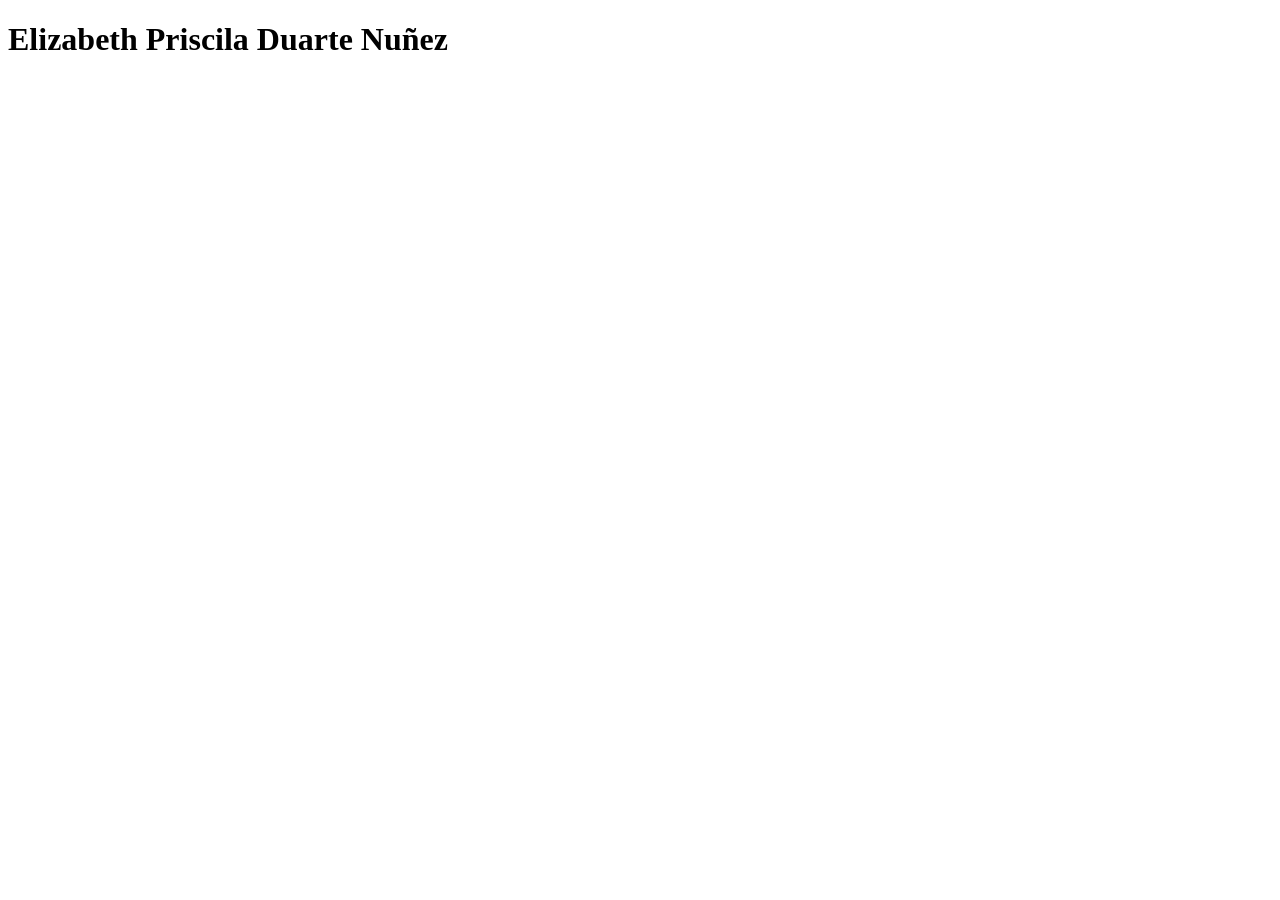
==== index.html @ b553f9d7 "Commit inicial: Configurando el index con mi token unico" ====
<!DOCTYPE html>
<html lang="es">
  <head>
    <meta charset="UTF-8" />
    <meta name="viewport" content="width=device-width, initial-scale=1.0" />
    <title>Mi Página</title>
  </head>
  <body>
    <!-- Token único: duarte-6881-34 -->
    <h1>Elizabeth Priscila Duarte Nuñez </h1>
  </body>
</html>
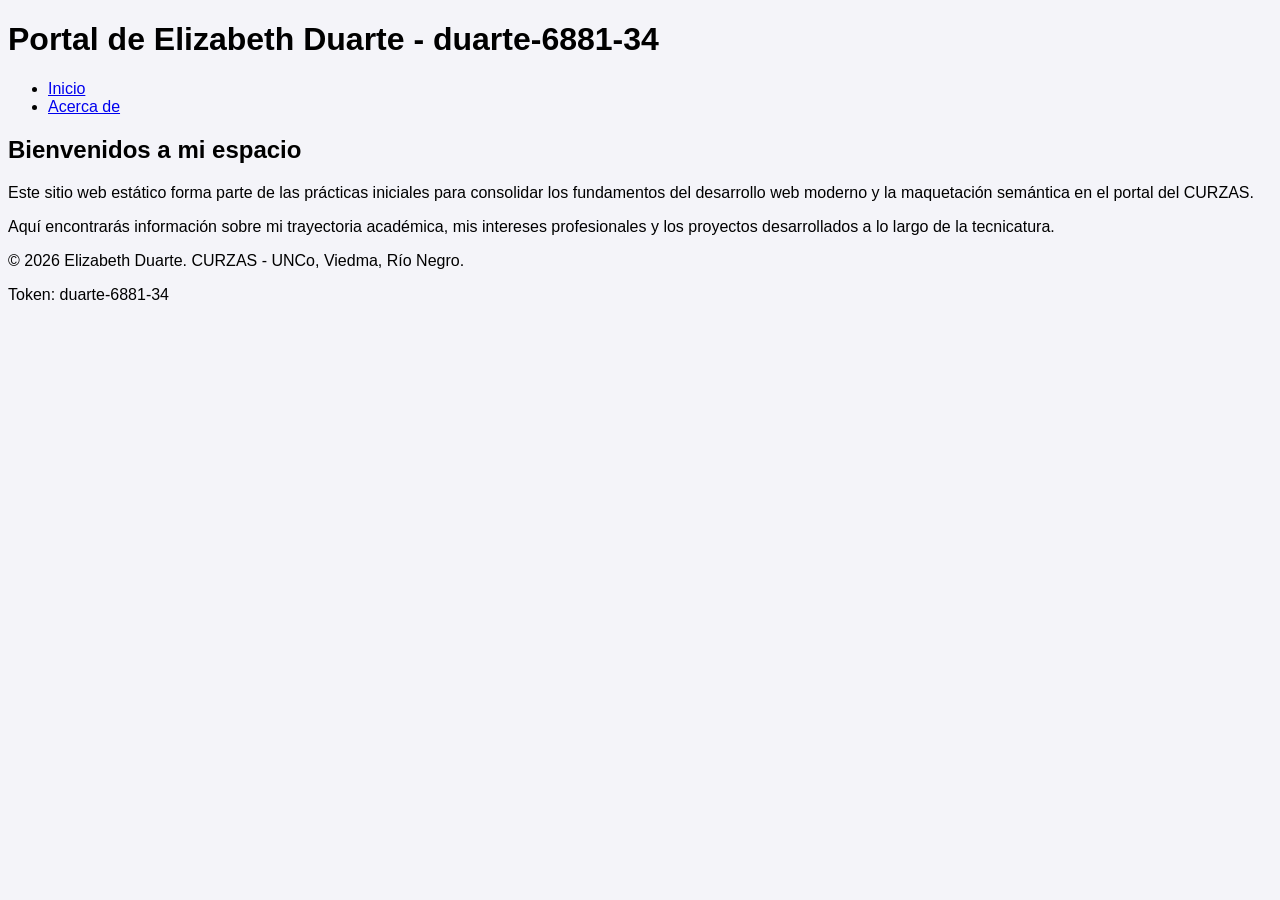
==== commit 381ea657: "TP2: Correccion de estructuras semanticas, imagenes y tokens" ====
--- a/index.html
+++ b/index.html
@@ -1,12 +1,31 @@
 <!DOCTYPE html>
 <html lang="es">
-  <head>
-    <meta charset="UTF-8" />
-    <meta name="viewport" content="width=device-width, initial-scale=1.0" />
-    <title>Mi Página</title>
-  </head>
-  <body>
-    <!-- Token único: duarte-6881-34 -->
-    <h1>Elizabeth Priscila Duarte Nuñez </h1>
-  </body>
-</html>
+<head>
+    <meta charset="UTF-8">
+    <title>Inicio - Portal Personal</title>
+    <link rel="stylesheet" href="styles.css">
+</head>
+<body>
+    <!-- TOKEN-ALUMNO: duarte-6881-34 -->
+    <header>
+        <h1>Portal de Elizabeth Duarte - duarte-6881-34</h1>
+    </header>
+    <nav>
+        <ul>
+            <li><a href="index.html">Inicio</a></li>
+            <li><a href="acercade.html">Acerca de</a></li>
+        </ul>
+    </nav>
+    <main>
+        <section>
+            <h2>Bienvenidos a mi espacio</h2>
+            <p>Este sitio web estático forma parte de las prácticas iniciales para consolidar los fundamentos del desarrollo web moderno y la maquetación semántica en el portal del CURZAS.</p>
+            <p>Aquí encontrarás información sobre mi trayectoria académica, mis intereses profesionales y los proyectos desarrollados a lo largo de la tecnicatura.</p>
+        </section>
+    </main>
+    <footer>
+        <p>© 2026 Elizabeth Duarte. CURZAS - UNCo, Viedma, Río Negro.</p>
+        <p>Token: duarte-6881-34</p>
+    </footer>
+</body>
+</html>
--- a/styles.css
+++ b/styles.css
@@ -0,0 +1,6 @@
+
+body {
+    font-family: sans-serif;
+    background-color: #f4f4f9;
+}
+
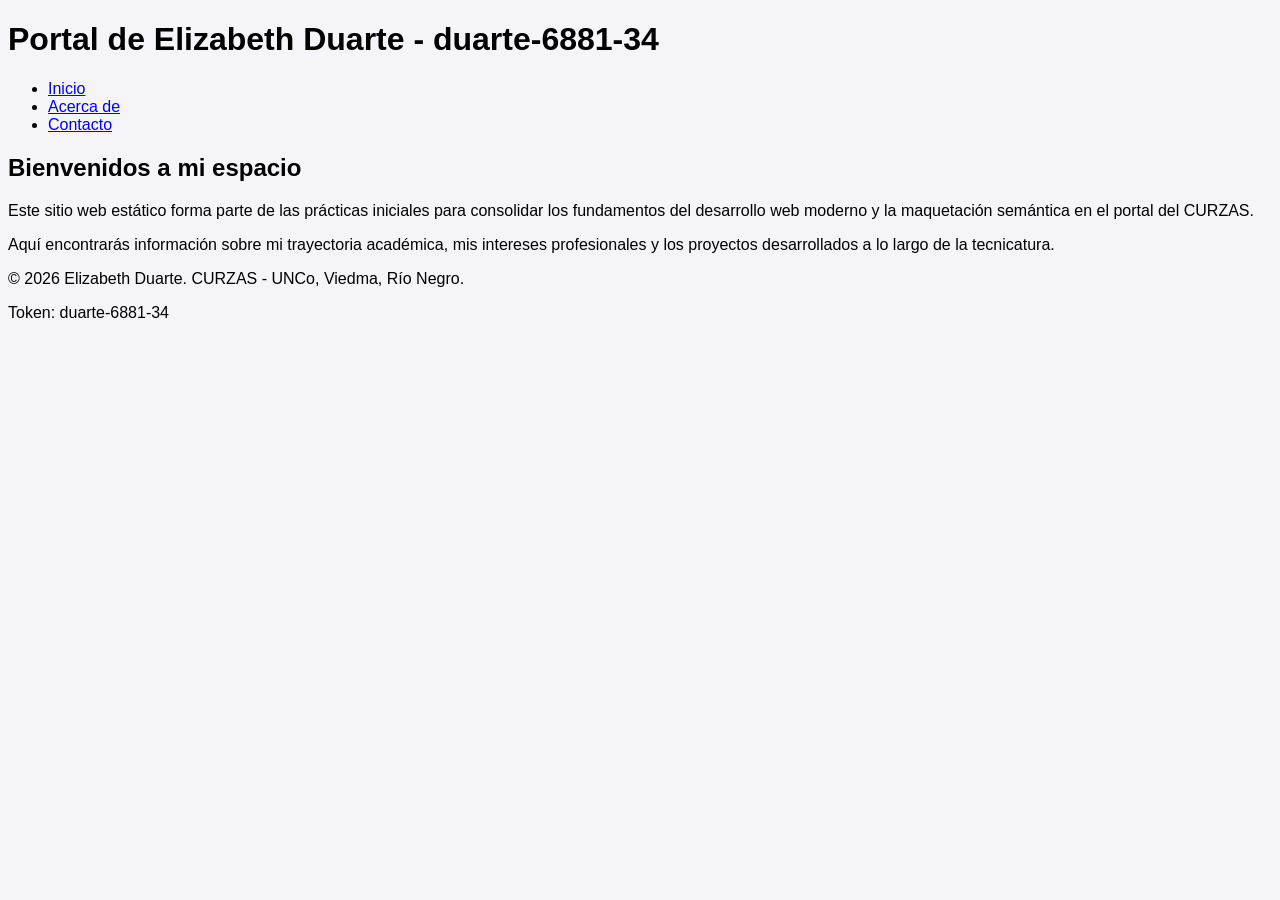
==== commit 1e3c8687: "TP3: Implementacion de formulario contacto con validacion" ====
--- a/index.html
+++ b/index.html
@@ -14,6 +14,7 @@
         <ul>
             <li><a href="index.html">Inicio</a></li>
             <li><a href="acercade.html">Acerca de</a></li>
+            <li><a href="contacto.html">Contacto</a></li>
         </ul>
     </nav>
     <main>
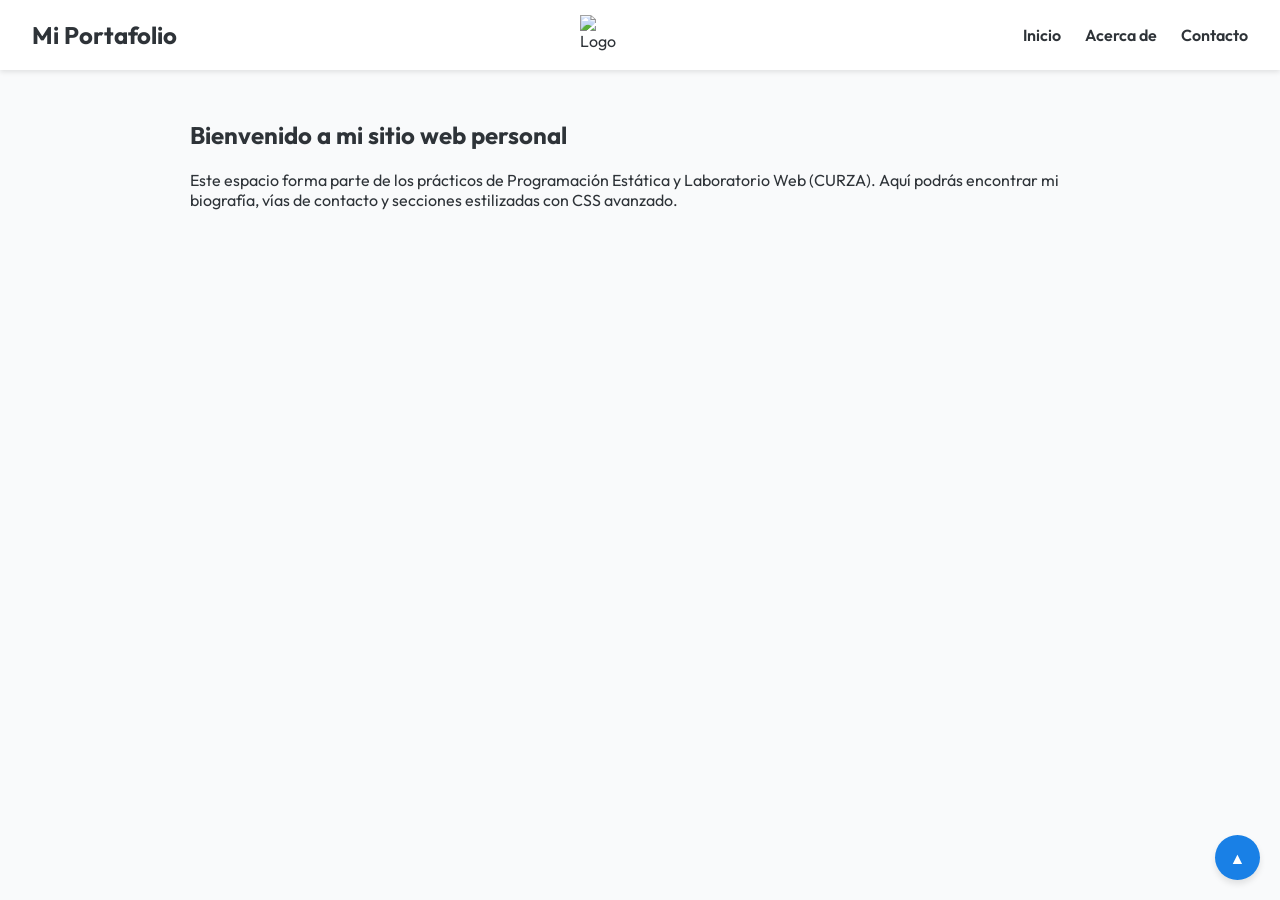
==== commit cb7672bb: "Laboratorio 4 Completado" ====
--- a/index.html
+++ b/index.html
@@ -2,31 +2,30 @@
 <html lang="es">
 <head>
     <meta charset="UTF-8">
-    <title>Inicio - Portal Personal</title>
+    <meta name="viewport" content="width=device-width, initial-scale=1.0">
+    <title>Portafolio - Inicio</title>
     <link rel="stylesheet" href="styles.css">
 </head>
 <body>
-    <!-- TOKEN-ALUMNO: duarte-6881-34 -->
+    <div id="top"></div>
+
     <header>
-        <h1>Portal de Elizabeth Duarte - duarte-6881-34</h1>
+        <h1>Mi Portafolio</h1>
+        <img src="logo-curza.jpeg/img" alt="Logo CURZA" class="logo-curza">
+        <nav>
+            <ul>
+                <li><a href="index.html">Inicio</a></li>
+                <li><a href="acercade.html">Acerca de</a></li>
+                <li><a href="contacto.html">Contacto</a></li>
+            </ul>
+        </nav>
     </header>
-    <nav>
-        <ul>
-            <li><a href="index.html">Inicio</a></li>
-            <li><a href="acercade.html">Acerca de</a></li>
-            <li><a href="contacto.html">Contacto</a></li>
-        </ul>
-    </nav>
+
     <main>
-        <section>
-            <h2>Bienvenidos a mi espacio</h2>
-            <p>Este sitio web estático forma parte de las prácticas iniciales para consolidar los fundamentos del desarrollo web moderno y la maquetación semántica en el portal del CURZAS.</p>
-            <p>Aquí encontrarás información sobre mi trayectoria académica, mis intereses profesionales y los proyectos desarrollados a lo largo de la tecnicatura.</p>
-        </section>
+        <h2>Bienvenido a mi sitio web personal</h2>
+        <p>Este espacio forma parte de los prácticos de Programación Estática y Laboratorio Web (CURZA). Aquí podrás encontrar mi biografía, vías de contacto y secciones estilizadas con CSS avanzado.</p>
     </main>
-    <footer>
-        <p>© 2026 Elizabeth Duarte. CURZAS - UNCo, Viedma, Río Negro.</p>
-        <p>Token: duarte-6881-34</p>
-    </footer>
+
+    <a href="#top" class="btn-top" title="Volver arriba">▲</a>
 </body>
 </html>
--- a/styles.css
+++ b/styles.css
@@ -1,6 +1,206 @@
+/* 
+  Alumna: Elizabeth Duarte
+  Materia: Programación Estática y Laboratorio Web (CURZA)
+ Paleta HSL Primaria: Azul institucional (hsl(210, 80%, 50%))
+*/
+
+@import url('https://fonts.googleapis.com/css2?family=Outfit:wght@300;400;600&display=swap');
+
+:root {
+    --primary-color: hsl(210, 80%, 50%);
+    --primary-hover: hsl(210, 80%, 40%);
+    --bg-color: hsl(210, 20%, 98%);
+    --text-color: hsl(210, 10%, 20%);
+    --white: hsl(0, 0%, 100%);
+}
 
 body {
-    font-family: sans-serif;
-    background-color: #f4f4f9;
-}
-
+    font-family: 'Outfit', sans-serif;
+    background-color: var(--bg-color);
+    color: var(--text-color);
+    margin: 0;
+    padding: 0;
+}
+
+/* Header Fijo y Navegación */
+header {
+    position: fixed;
+    top: 0;
+    left: 0;
+    width: 100%;
+    height: 70px;
+    background-color: var(--white);
+    box-shadow: 0 2px 5px rgba(0,0,0,0.1);
+    z-index: 1000;
+    display: flex;
+    justify-content: space-between;
+    align-items: center;
+    padding: 0 2rem;
+    box-sizing: border-box;
+}
+
+header h1 {
+    font-size: 1.5rem;
+    margin: 0;
+}
+
+.logo-curza {
+    width: 40px;
+    height: 40px;
+    transition: transform 1s ease-in-out;
+}
+
+.logo-curza:hover {
+    transform: rotateY(360deg);
+}
+
+nav ul {
+    display: flex;
+    list-style: none;
+    gap: 1.5rem;
+    margin: 0;
+    padding: 0;
+}
+
+nav a {
+    text-decoration: none;
+    color: var(--text-color);
+    font-weight: 600;
+}
+
+nav a:hover {
+    color: var(--primary-color);
+}
+
+/* Contenido Principal (evita que el header fijo tape el texto) */
+main {
+    padding-top: 100px;
+    max-width: 900px;
+    margin: 0 auto;
+    padding-left: 1.5rem;
+    padding-right: 1.5rem;
+    min-height: 80vh;
+}
+
+/* Sección Biografía con Título Adherente (Sticky) en acercade.html */
+.biografia-container {
+    max-height: 300px;
+    overflow-y: auto;
+    border: 1px solid hsl(210, 15%, 85%);
+    padding: 1rem;
+    background: var(--white);
+    border-radius: 8px;
+    position: relative;
+    margin: 2rem 0;
+}
+
+.biografia-container h2 {
+    position: sticky;
+    top: 0;
+    background-color: var(--white);
+    margin: -1rem -1rem 1rem -1rem;
+    padding: 0.8rem 1rem;
+    z-index: 10;
+    border-bottom: 2px solid var(--primary-color);
+}
+
+/* Estilos para el Formulario en contacto.html */
+form {
+    display: flex;
+    flex-direction: column;
+    gap: 1rem;
+    background: var(--white);
+    padding: 2rem;
+    border-radius: 8px;
+    box-shadow: 0 2px 4px rgba(0,0,0,0.05);
+}
+
+input, textarea, select {
+    padding: 10px 12px;
+    border: 1px solid hsl(210, 15%, 80%);
+    border-radius: 6px;
+    font-family: inherit;
+    outline: none;
+    transition: border-color 0.3s, box-shadow 0.3s;
+}
+
+input:focus, textarea:focus, select:focus {
+    border-color: var(--primary-color);
+    box-shadow: 0 0 5px hsla(210, 80%, 50%, 0.3);
+}
+
+/* Estilos para la Tabla en contacto.html */
+table {
+    width: 100%;
+    border-collapse: collapse;
+    margin: 1.5rem 0;
+    background-color: var(--white);
+    border-radius: 6px;
+    overflow: hidden;
+    box-shadow: 0 2px 4px rgba(0,0,0,0.05);
+}
+
+th, td {
+    padding: 12px 15px;
+    border: 1px solid hsl(210, 15%, 85%);
+    text-align: left;
+}
+
+th {
+    background-color: var(--primary-color);
+    color: var(--white);
+}
+
+tr:nth-child(even) {
+    background-color: hsl(210, 20%, 95%);
+}
+
+/* Botón Volver al Inicio */
+.btn-top {
+    position: fixed;
+    bottom: 20px;
+    right: 20px;
+    background-color: var(--primary-color);
+    color: var(--white);
+    width: 45px;
+    height: 45px;
+    border-radius: 50%;
+    display: flex;
+    align-items: center;
+    justify-content: center;
+    text-decoration: none;
+    font-weight: bold;
+    z-index: 999;
+    box-shadow: 0 4px 6px rgba(0,0,0,0.1);
+    transition: background-color 0.3s;
+}
+
+.btn-top:hover {
+    background-color: var(--primary-hover);
+}
+
+/* (Medida para pantallas < 768px) */
+@media (max-width: 768px) {
+    header {
+        flex-direction: column;
+        height: auto;
+        padding: 1rem;
+    }
+
+    nav ul {
+        flex-direction: column;
+        align-items: center;
+        gap: 0.5rem;
+        margin-top: 0.5rem;
+    }
+
+    main {
+        padding-top: 140px;
+    }
+
+    table {
+        display: block;
+        overflow-x: auto;
+        white-space: nowrap;
+    }
+}
